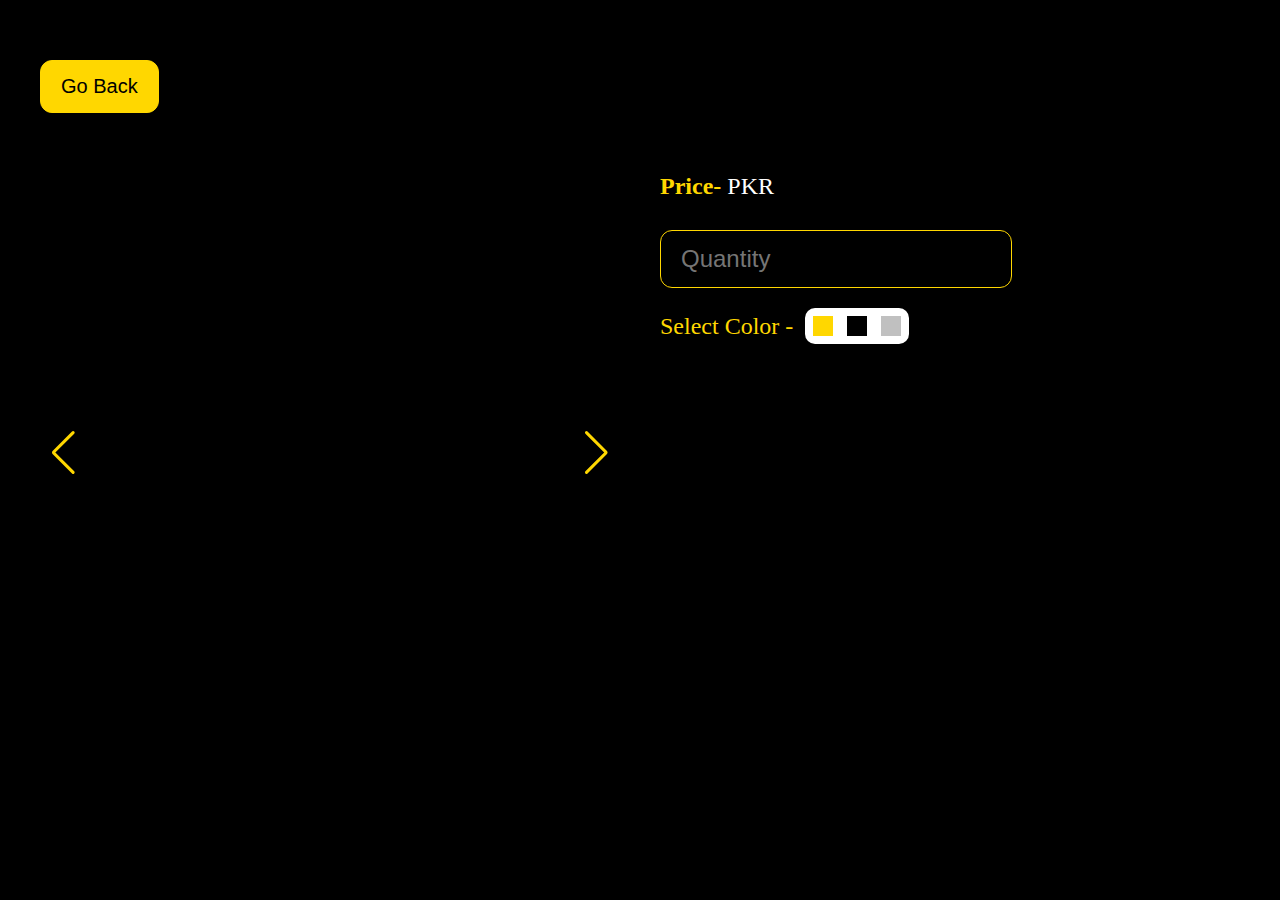
==== acessorieDetail.html @ 289c4875 "allAcessories is set" ====
<!DOCTYPE html>
<html lang="en">
<head>
    <meta charset="UTF-8">
    <meta name="viewport" content="width=device-width, initial-scale=1.0">
    <title>Product Detail</title>
    <link rel="stylesheet" href="./input.css">
    
    <!-- Swiper.js CSS -->
    <link rel="stylesheet" href="https://cdn.jsdelivr.net/npm/swiper@11/swiper-bundle.min.css"/>

    <style>
        .swiper-slide img {
            width: 100%;
            height: 100%;
            object-fit: cover;
            border-radius: 10px;
        }
    </style>
</head>
<body>
    <div class="accessorieDetailPageContainer">
        <button onclick="goBack()" class="backHomeButton">Go Back</button>
        <div class="accessorieDetailContainer">
            <!-- Swiper Slider -->
            <div class="swiper">
                <div class="swiper-wrapper" id="productImages"></div>
                <!-- Pagination & Navigation -->
                <div class="swiper-pagination"></div>
                <div class="swiper-button-next"></div>
                <div class="swiper-button-prev"></div>
            </div>
            <div class="detailAcceories">
                <h1 id="productName" class="detailAcceroieName"></h1>
                <p class="detailAccresoriePrice"><strong style="color: #FFD700;">Price- </strong> PKR <span id="productPrice"></span></p>
                <p class="accrsorieOff"><span id="productDiscount"></span></p>
                <form>
                    <input type="number" id="quantity" placeholder="Quantity" class="inputType">
                    <div class="selectColorContainer">
                        <label>Select Color -</label>
                        <div class="selectColorMain">
                            <div class="goldenColor selectColor"></div>
                            <div class="blackColor selectColor"></div>
                            <div class="silverColor selectColor"></div>
                        </div>
                    </div>
                </form>
            </div>
        </div>
    </div>

    <!-- Swiper.js Script -->
    <script src="https://cdn.jsdelivr.net/npm/swiper@11/swiper-bundle.min.js"></script>

    <script>
        document.addEventListener("DOMContentLoaded", () => {
            const product = JSON.parse(localStorage.getItem("selectedProduct"));
    
            if (product) {
                document.getElementById("productName").textContent = product.name;
                document.getElementById("productPrice").textContent = product.price;
                document.getElementById("productDiscount").textContent = product.discount ? `OFF ${product.discount}%` : "";
    
                const imageGallery = document.getElementById("productImages");
                imageGallery.innerHTML = ""; // Clear previous images
    
                if (product.images && product.images.length > 0) {
                    product.images.forEach(imageSrc => {
                        const slide = document.createElement("div");
                        slide.className = "swiper-slide";
                        slide.innerHTML = `<img src="${imageSrc}" alt="${product.name}">`;
                        imageGallery.appendChild(slide);
                    });
    
                    // Initialize Swiper
                    new Swiper('.swiper', {
                        loop: true,
                        spaceBetween: 10,
                        pagination: {
                            el: '.swiper-pagination',
                            clickable: true,
                        },
                        navigation: {
                            nextEl: '.swiper-button-next',
                            prevEl: '.swiper-button-prev',
                        },
                        autoplay: {
                            delay: 3000,
                            disableOnInteraction: false,
                        },
                    });
                } else {
                    imageGallery.innerHTML = "<p>No Image Available</p>";
                }
            }
    
            // Color Selection Logic
            const colorOptions = document.querySelectorAll(".selectColor");
            const selectedColorText = document.getElementById("selectedColorText");
            let selectedColor = "";
    
            colorOptions.forEach(color => {
                color.addEventListener("click", () => {
                    // Remove 'selected' class from all
                    colorOptions.forEach(c => c.classList.remove("selected"));
    
                    // Add 'selected' class to the clicked one
                    color.classList.add("selected");
    
                    // Update selected color text
                    selectedColor = color.getAttribute("data-color");
                    selectedColorText.textContent = selectedColor.charAt(0).toUpperCase() + selectedColor.slice(1);
                });
            });
        });
    
        function goBack() {
            window.history.back();
        }
    </script>
    
</body>
</html>
---- input.css ----
body {
  margin: 0;
  padding: 0;
  font-family: "Hind Siliguri", serif;
  background-color: black;
}
.container {
  width: 100%;
  max-width: 95%;
  margin: 0 auto;
}
.navMain {
  background-color: black;
  position: sticky;
  margin-top: 20px;
  width: 100%;
  border-radius: 10px;
  padding: 0;
  color: #FFFFFF;
  box-shadow: 0 2px 19px -2px #575757;
}
.navContainer {
  display: flex;
  align-items: center;
  justify-content: space-between;
  padding: 0 24px;
  @media (max-width:640px) {
   padding: 0 18px;
  }
}
.wristLogo {
  width: 100%;
  max-width: 160px;
  height: auto;
  display: block;
  margin: 0 auto;
}
.sidenav {
  height: fit-content;
  width: 0;
  position: fixed;
  z-index: 1;
  top: 84px;
  left: -20%;
  background-color: #6A9C89;
  overflow-x: hidden;
  transition: 0.5s;
  border-radius: 12px;
  padding: 28px 0;
  opacity: 0.8;
  backdrop-filter: blur(44px);
  transition: all 0.5s ease;
}

.sidenav a {
  padding: 8px 20px;
  text-decoration: none;
  font-size: 25px;
  color: black;
  display: block;
  transition: 0.3s;
  margin-top: 25px;
  text-align: center;
}

.sidenav a:hover {
 scale: 1.1;
 font-weight: 700;
}

.sidenav .closebtn {
  position: absolute;
  top: -3px;
  right: 10px;
  font-size: 36px;
  margin-left: 50px;
  padding: 10px 20px;
  margin-top: 0;
}
.menuIcon {
  width: 40px;
  height: 40px;
  cursor: pointer;
  @media (max-width:640px) {
    width: 30px;
    height: 30px;
  }
}

@media screen and (max-height: 450px) {
  .sidenav {
    padding-top: 15px;
  }
  .sidenav a {
    font-size: 18px;
  }
}
.iconNav {
    width: 24px;
    height: 24px;
    cursor: pointer;
    @media (max-width:640px) {
        width: 18px;
        height: 18px;
      }
}
.iconNav:hover {
  border-bottom: 1px solid white;
}
.iconContainer {
    display: flex;
    gap: 20px;
    justify-content: end;
    align-items: center;
    @media (max-width:768px) {
        gap: 8px;
    }
}
.modal {
    display: block; /* Hidden by default */
    position: fixed; /* Stay in place */
    z-index: 1; /* Sit on top */
    left: 0;
    top: 0;
    width: 100%; /* Full width */
    height: 100%; /* Full height */
    overflow: auto; /* Enable scroll if needed */
    background-color: rgb(0,0,0); /* Fallback color */
    background-color: rgba(0,0,0,0.4); /* Black w/ opacity */
    padding-top: 60px;
  }
  .modal {
    padding: 0px;
  }
  .modal input[type=text], input[type=password] {
    width: 100%;
    padding: 15px 20px;
    margin: 17px 0;
    display: inline-block;
    border: 1px solid black;
    box-sizing: border-box;
    border-radius: 35px;
    font-size: 16px;
  }
  
  /* Set a style for all buttons */
  .modal .Loginbutton {
    background-color: black;
    color: white;
    padding: 15px 20px;
    margin: 17px 0;
    border: none;
    cursor: pointer;
    width: 100%;
    border-radius: 35px;
    width: 100%;
    max-width: 50%;
    font-size: 16px;
    display: flex;
    margin-left: auto;
    margin-right: auto;
    justify-content: center;
    align-items: center;
    transition: all 0.5s ease;
    @media (max-width:640px) {
        width: 100%;
    }
  }
  
  .modal .Loginbutton:hover {
    scale: 1.1;
  }
  
  /* Extra styles for the cancel button */
  .modal .cancelbtn {
    width: auto;
    padding: 10px 18px;
    background-color: #f44336;
  }
  
  /* Center the image and position the close button */
  .modal .imgcontainer {
    text-align: center;
    margin: 24px 0 12px 0;
    position: relative;
  }
  .modal form {
    height: 100%;
    display: flex;
    justify-content: center;
    align-items: center;
  }
  
  .modal span.psw {
    float: right;
    padding-top: 16px;
  }
  /* Modal Content/Box */
  .modal .modal-content {
    background-color: #E9EFEC;
    width: 50%; /* Could be more or less, depending on screen size */
    border-radius: 12px;
    padding: 20px 0;
    border-radius: 12px;
    box-shadow: 5px 20px 50px #000;
    margin: 0 auto;
    position: relative;
    @media (max-width:640px) {
        width: calc(100% - 8%);
    }
    @media (min-width:641px) and (max-width:1024px) {
        width: calc(100% - 20%);
    }
  }
  
  /* The Close Button (x) */
  .modal .close {
    position: absolute;
    right: 25px;
    top: 0;
    color: #000;
    font-size: 35px;
    font-weight: bold;
  }
  
  .modal .close:hover,
  .modal .close:focus {
    color: red;
    cursor: pointer;
  }
  
  /* Add Zoom Animation */
  .modal .animate {
    -webkit-animation: animatezoom 0.6s;
    animation: animatezoom 0.6s
  }
  
  @-webkit-keyframes animatezoom {
    from {-webkit-transform: scale(0)} 
    to {-webkit-transform: scale(1)}
  }
    
  @keyframes animatezoom {
    from {transform: scale(0)} 
    to {transform: scale(1)}
  }
  
  /* Change styles for span and cancel button on extra small screens */
  @media screen and (max-width: 300px) {
    .modal span.psw {
       display: block;
       float: none;
    }
    .modal .cancelbtn {
       width: 100%;
    }
  }
  .modal .formContainer {
    width: 100%;
    max-width: calc(100% - 9%);
    margin: 0 auto;
  }
  .modal .formContainer label {
    font-size: 20px;
  }
  .createAccount {
    text-align: center;
  }
  .createAccount a {
    margin-top: 20px;
    font-size: 20px;
    text-decoration: none;
    color: black;
    font-weight: 500;
    transition: all 0.2s ease; 
    text-align: center;
  }
  .createAccount:hover {
    text-decoration: underline;
  }
  .modal2 {
    display: block; /* Hidden by default */
    position: fixed; /* Stay in place */
    z-index: 1; /* Sit on top */
    left: 0;
    top: 0;
    width: 100%; /* Full width */
    height: 100%; /* Full height */
    overflow: auto; /* Enable scroll if needed */
    background-color: rgb(0,0,0); /* Fallback color */
    background-color: rgba(0,0,0,0.4); /* Black w/ opacity */
    padding-top: 60px;
  }
  .modal2 {
    padding: 0px;
  }
  .modal2 input[type=text], input[type=password] {
    width: 100%;
    padding: 15px 20px;
    margin: 17px 0;
    display: inline-block;
    border: 1px solid black;
    box-sizing: border-box;
    border-radius: 35px;
    font-size: 16px;
  }
  
  /* Set a style for all buttons */
  .modal2 .Loginbutton {
    background-color: black;
    color: white;
    padding: 15px 20px;
    margin: 17px 0;
    border: none;
    cursor: pointer;
    width: 100%;
    border-radius: 35px;
    width: 100%;
    max-width: 50%;
    font-size: 16px;
    display: flex;
    margin-left: auto;
    margin-right: auto;
    justify-content: center;
    align-items: center;
    transition: all 0.5s ease;
    @media (max-width:640px) {
        width: 100%;
    }
  }
  
  .modal2 .Loginbutton:hover {
    scale: 1.1;
  }
  
  /* Extra styles for the cancel button */
  .modal2 .cancelbtn {
    width: auto;
    padding: 10px 18px;
    background-color: #f44336;
  }
  
  /* Center the image and position the close button */
  .modal2 .imgcontainer {
    text-align: center;
    margin: 24px 0 12px 0;
    position: relative;
  }
  .modal2 form {
    height: 100%;
    display: flex;
    justify-content: center;
    align-items: center;
  }
  
  .modal2 span.psw {
    float: right;
    padding-top: 16px;
  }
  /* Modal Content/Box */
  .modal2 .modal-content {
    background-color: #E9EFEC;
    width: 50%; /* Could be more or less, depending on screen size */
    border-radius: 12px;
    padding: 20px 0;
    border-radius: 12px;
    box-shadow: 5px 20px 50px #000;
    margin: 0 auto;
    position: relative;
    @media (max-width:640px) {
        width: calc(100% - 8%);
    }
    @media (min-width:641px) and (max-width:1024px) {
        width: calc(100% - 20%);
    }
  }
  
  /* The Close Button (x) */
  .modal2 .close {
    position: absolute;
    right: 25px;
    top: 0;
    color: #000;
    font-size: 35px;
    font-weight: bold;
  }
  
  .modal2 .close:hover,
  .modal2 .close:focus {
    color: red;
    cursor: pointer;
  }
  
  /* Add Zoom Animation */
  .modal2 .animate {
    -webkit-animation: animatezoom 0.6s;
    animation: animatezoom 0.6s
  }
  
  @-webkit-keyframes animatezoom {
    from {-webkit-transform: scale(0)} 
    to {-webkit-transform: scale(1)}
  }
    
  @keyframes animatezoom {
    from {transform: scale(0)} 
    to {transform: scale(1)}
  }
  
  /* Change styles for span and cancel button on extra small screens */
  @media screen and (max-width: 300px) {
    .modal2 span.psw {
       display: block;
       float: none;
    }
    .modal2 .cancelbtn {
       width: 100%;
    }
  }
  .modal2 .formContainer {
    width: 100%;
    max-width: calc(100% - 9%);
    margin: 0 auto;
  }
  .modal2 .formContainer label {
    font-size: 20px;
  }
  .createAccount {
    text-align: center;
  }
  .createAccount a {
    margin-top: 20px;
    font-size: 20px;
    text-decoration: none;
    color: black;
    font-weight: 500;
    transition: all 0.2s ease; 
    text-align: center;
  }
  .createAccount:hover {
    text-decoration: underline;
  }
  .watchImg {
    height: auto;
    width: 100%;
    max-width: 297px;
    position: absolute;
    top: -167px;
    rotate: -13deg;
    left: -198px;
    z-index: -1;
  }
  .necklaceImg {
    position: absolute;
    bottom: -94px;
    width: 182%;
    max-width: 222px;
    rotate: 328deg;
    right: -153px;
    height: auto;
    z-index: -1;
  }
  
  .modalMainContent {
    padding: 0 20px;
  }
  
  .product-card {
    border: 1px solid #FFD700;
    border-radius: 12px;
    padding: 12px;
    background-color: black;
    width: 100%;
    max-width: 240px;
    display: flex;
    flex-direction: column;
    gap: 12px;
  }
  .labelProduct {
    color: #FFD700;
    font-size: 20px;
    font-weight: 400;
    line-height: normal;
    margin: 0;
  }
  .product-name {
    color: white;
    font-weight: 700;
    margin: 0;
  }
  .product-price {
    color: white;
    font-weight: 700;
  }
  
  .product-card img {
    width: 100px;
    height: 100px;
    margin: 0px;
    object-fit: cover;
  }

  .image-container {
    display: flex;
    gap: 10px;
    align-items: center;
    justify-content: space-between;
    flex-wrap: wrap;
  }
  .uploadProduct {
    border: none;
    outline: none;
    background: transparent;
    margin-top: 40px;
  }

  .uploadProduct a {
    padding: 10px 20px;
    background: #FFD700;
    border: 1px solid #FFD700;
    cursor: pointer;
    font-size: 20px;
    border-radius: 12px;
    transition: all 0.5s ease;
  }
  .uploadProduct a {
    text-decoration: none;
    color: black;
    transition: all 0.5s ease;
    border-radius: 12px;
  }
  .uploadProduct:hover a {
    background-color: transparent;
  }
  .uploadProduct:hover a {
    color: #FFD700;
  }
  .loginButton {
    display: flex;
    color: white;
    align-items: center;
    gap: 4px;
    text-decoration: none;
    transition: all 0.9s ease;
    border: none;
  }
  .loginButton:hover {
    border-bottom: 1px solid white;
  }
  .loginButton svg:hover {
    border-bottom: none !important;
  }
  .mainLogo {
    font-size: 30px;
    font-weight: 700;
    font-family: "Kumar One", serif;
    color: #FFD700;
    text-decoration: none;
    cursor: pointer;
    width: 20%;
    padding-top: 10px;
    text-align: center;
  }
  .productDisplay {
    display: flex;
    flex-wrap: wrap;
    gap: 20px;
    margin-top: 40px;
  }

  .color-options {
    display: flex;
    gap: 10px;
    margin-top: 10px;
  }
  
  .color-circle {
    display: inline-block;
    position: relative;
    cursor: pointer;
  }
  
  .color-circle input[type="checkbox"] {
    display: none; /* Hide the default checkbox */
  }
  
  .color-circle .circle {
    display: inline-block;
    width: 30px;
    height: 30px;
    border-radius: 50%;
    border: 2px solid #ccc;
    transition: border-color 0.3s ease;
  }
  
  .color-circle input[type="checkbox"]:checked + .circle {
    border-color: #000; /* Highlight selected circle */
  }
  
  /* Color-specific styles */
  .color-circle .circle.golden {
    background-color: gold;
  }
  
  .color-circle .circle.silver {
    background-color: silver;
  }
  
  .color-circle .circle.black {
    background-color: black;
  }
  .product-discount-price {
    color: #FFD700; /* Gold color for discount price */
    font-weight: bold;
  }
  .searchBoxMain {
    display: flex;
    justify-content: space-between;
    border: 1px solid #FFD700;
    border-radius: 12px;
    font-size: 16px;
    color: white;
    align-items: center;
    padding: 10px;
    position: relative;
  }
.searchBoxMain input {
  background-color: transparent;
  border: none;
  font-size: 16px;
  color: white;
  outline: none;
}
.searchBoxMain svg {
  padding: 0 10px;
  cursor: pointer;
  width: 24px;
  height: 24px;
  stroke: white;
}

#suggestionsBox {
  position: absolute;
  border: 1px solid #FFD700;
  max-height: 200px;
  overflow-y: auto;
  background: transparent;
  left: 0;
  top: 120%;
  border-radius: 12px;
  width: 100%;
  /* z-index: 1000; */
  padding: 5px;
  box-shadow: 0px 2px 4px rgba(0, 0, 0, 0.1);
}

.hidden {
  display: none;
}

.suggestionItem {
  padding: 0px 5px;
  border-radius: 12px;
  cursor: pointer;
}

.suggestionItem:hover {
  background-color: #ffd7005c;
}


.categoryHeading {
  font-size: 50px;
  margin-bottom: 40px;
  color: white;
}
.banner {
  background-color: white;
  text-align: center;
  padding: 4px 20px;
}
.banner p {
  color: black;
  font-weight: 500;
  font-size: 12px;
  position: relative;
  animation: bannerText 0.8s ease alternate;
  margin: 0;
}
@keyframes bannerText {
  0% {
    top: 40px;
  }
  100% {
    top: 0;
  }
}

.mainHomeContainer {
  display: flex;
  margin-top: 20px;
  position: relative;
}
.homeTextContainer {
  position: absolute;
  top: 42%;
  text-align: center;
  width: 100%;
  margin: 0 auto;
}
.mainHeading {
  font-size: 60px;
  padding: 0 20px;
  font-weight: 400;
  color: black;
  font-family: "Abril Fatface", serif;
  margin: 0;
  @media (min-width:768px) and (max-width: 1024px) {
    font-size: 40px;
  }
  @media (max-width:768px) {
    font-size: 24px;
  }
}

.containerHomeMainImages {
  margin-top: 20px;
  padding: 0 20px;
  @media (max-width:768px) {
    margin-top: 10px;
  }
}

 .containerHomeMainImages h3 {
  font-size: 24px;
  font-weight: 400;
  color: black;
  margin: 0px;
  @media (min-width:768px) and (max-width: 1024px) {
    font-size: 18px;
  }
  @media (max-width:768px) {
    font-size: 16px;
  }
}
.imagesContainer {
  width: 60%;
  position: relative;
  display: flex;
  
}
.homeImg {
  width: 33.3333%;
  height: 100%;
  object-fit: cover;
  max-height: 500px;
  min-height: 350px;
}
.shopNowBtn {
  font-size: 16px;
  font-weight: 500;
  color: black;
  background-color: #FFD700;
  transition: all 0.5s ease;
  border: 1px solid #FFD700;
  margin-top: 20px;
  padding: 12px 20px;
  cursor: pointer;
  border-radius: 8px;
}
.shopNowBtn:hover {
  background-color: transparent;
}
.acceroiesContainer {
    display: grid;
    grid-template-columns: repeat(4, minmax(0, 1fr));
    gap: 50px;
    @media (min-width:640px) and (max-width:1024px) {
      grid-template-columns: repeat(3, minmax(0, 1fr));
      gap: 30px;
    }
    @media (max-width:768px) {
      grid-template-columns: repeat(2, minmax(0, 1fr));
      gap: 20px;
    }
}
.acessorieImg {
  width: 100%;
  height: 325px;
  position: relative;
}
.acessorieImg img {
  width: 100%;
  height: 100%;
  object-fit: cover;
}
.accesorieHeading {
  font-size: 40px;
  font-weight: 600;
  color: white;
}
.accessorieName {
  font-size: 20px;
  font-weight: 400;
  color: white;
  text-transform: capitalize;
  margin-top: 20px;
  margin-bottom: 10px;
  width: 100%;
  max-width: 290px;
  text-overflow: ellipsis;
  overflow: hidden;
  white-space: nowrap;
  text-align: left;
}
.accessoriePageContainer {
  padding: 0 40px;
  @media (max-width:768px) {
    padding: 0 20px;
  }
}
.accessoriePrice {
  font-size: 20px;
  font-weight: 400;
  color: white;
  margin: 0;
}
.discountPrice {
position: absolute;
bottom: 20px;
display: flex;
gap: 4px;
background-color: #FFD700;
padding: 12px;
border-top-right-radius: 60px;
border-bottom-right-radius: 60px;
color: black;
font-size: 18px;
}
.accessorieDiscount {
  color: black;
  margin: 0;
  font-size: 18px;
}
.accessorieDetailContainer {
  display: flex;
  align-items: start;
  justify-content: space-between;
  gap: 40px;
  margin-top: 40px;
  @media (max-width:960px) {
    flex-wrap: wrap;
  }
}
.detailAcceroieName {
  font-size: 50px;
  font-weight: 700;
  color: white;
  margin: 0;
  margin-bottom: 20px;
}
.detailAccresoriePrice {
  font-size: 24px;
  font-weight: 500;
  color: white;
  margin: 0;
}
.accrsorieOff {
  font-size: 16px;
  font-weight: 600;
  color: white;
  margin-top: 10px;
  margin-bottom: 0;
}
.detailAcceories {
  width: 50%;
  @media (max-width:960px) {
    width: 100%;
  }
}

.backHomeButton {
  background-color: #FFD700;
  padding: 14px 20px;
  border: 1px solid #FFD700;
  font-size: 20px;
  font-weight: 400;
  color: black;
  border-radius: 12px;
  transition: all 0.5s ease;
}
.backHomeButton:hover {
  background-color: transparent;
  color: #FFD700;
}
.accessorieDetailContainer .swiper {
  width: 50%;
  height: 600px;
  max-width: 100%;
  @media (max-width:960px) {
    width: 100%;
  }
}
.accessorieDetailPageContainer {
  padding: 60px 40px;
  @media (min-width:768px) and (max-width:1024px) {
    padding: 40px;
  }
  @media (max-width:768px) {
    padding: 40px 20px;
  }
}
.swiper-button-next, .swiper-button-prev {
  color: #FFD700 !important;
  cursor: pointer;
}
.swiper-pagination-bullet-active {
  background-color: #FFD700 !important;
}
.inputType {
  border: 1px solid #FFD700;
  border-radius: 12px;
  background-color: transparent;
  margin-top: 20px;
  font-size: 24px;
  font-weight: 400;
  color: #FFD700;
  padding: 14px 20px;
  outline: none;
}
.selectColorMain {
  display: flex;
  gap: 14px;
  background-color: white;
  padding: 8px;
  border-radius: 10px;
  align-items: center;
}
.goldenColor {
  background-color: #FFD700;
}
.blackColor {
  background-color: #000;
}
.silverColor {
  background-color: silver;
}
.selectColor {
  width: 20px;
  height: 20px;
}
.selectColorContainer{
  display: flex;
  gap: 12px;
  flex-wrap: wrap;
  align-items: center;
  margin-top: 20px;
}
.selectColorContainer label {
  font-size: 24px;
  color: #FFD700;
}
.selected {
  border: 2px solid red; /* Highlight the selected color */
}
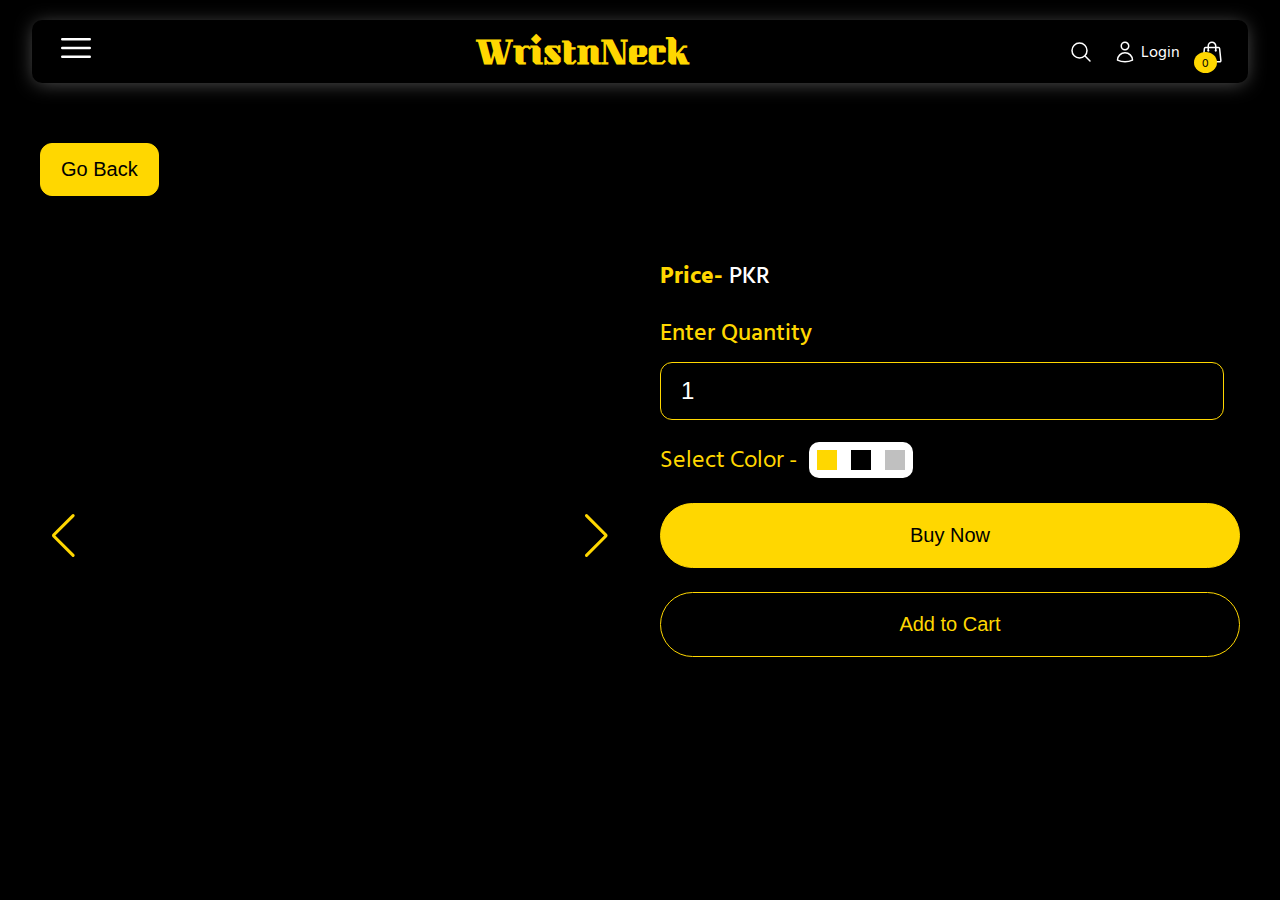
==== commit a1817551: "credit data working" ====
--- a/acessorieDetail.html
+++ b/acessorieDetail.html
@@ -4,11 +4,21 @@
     <meta charset="UTF-8">
     <meta name="viewport" content="width=device-width, initial-scale=1.0">
     <title>Product Detail</title>
-    <link rel="stylesheet" href="./input.css">
+    <link rel="preconnect" href="https://fonts.googleapis.com">
+    <link rel="preconnect" href="https://fonts.gstatic.com" crossorigin>
+    <link href="https://fonts.googleapis.com/css2?family=Kumar+One&display=swap" rel="stylesheet">
+    <link rel="stylesheet" href="./input.css" />
+
+    <link rel="preconnect" href="https://fonts.googleapis.com">
+    <link rel="preconnect" href="https://fonts.gstatic.com" crossorigin>
+    <link href="https://fonts.googleapis.com/css2?family=Hind+Siliguri:wght@300;400;500;600;700&family=Kumar+One&display=swap" rel="stylesheet">
+    <link rel="preconnect" href="https://fonts.googleapis.com">
+    <link rel="preconnect" href="https://fonts.gstatic.com" crossorigin>
+    <link href="https://fonts.googleapis.com/css2?family=Abril+Fatface&display=swap" rel="stylesheet">
     
     <!-- Swiper.js CSS -->
     <link rel="stylesheet" href="https://cdn.jsdelivr.net/npm/swiper@11/swiper-bundle.min.css"/>
-
+    
     <style>
         .swiper-slide img {
             width: 100%;
@@ -16,9 +26,75 @@
             object-fit: cover;
             border-radius: 10px;
         }
+        .error-message {
+            color: red;
+            font-size: 0.875em;
+            margin-top: 0.25em;
+            display: none;
+        }
     </style>
 </head>
-<body>
+<body id="detailBody">
+    <nav class="container">
+        <div class="navMain">
+        <div class="navContainer">
+          <div onclick="openNav()" class="menuContainer">
+            <svg
+              xmlns="http://www.w3.org/2000/svg"
+              fill="none"
+              viewBox="0 0 24 24"
+              stroke-width="1.5"
+              stroke="currentColor"
+              class="menuIcon"
+            >
+              <path
+                stroke-linecap="round"
+                stroke-linejoin="round"
+                d="M3.75 6.75h16.5M3.75 12h16.5m-16.5 5.25h16.5"
+              />
+            </svg>
+          </div>
+          <div id="mySidenav" class="sidenav">
+            <a href="javascript:void(0)" class="closebtn" onclick="closeNav()"
+              >&times;</a
+            >
+            <a href="#">About</a>
+            <a href="#">Services</a>
+            <a href="#">Clients</a>
+            <a href="#">Contact</a>
+          </div>
+          <a href="./index.html" class="mainLogo">WristnNeck</a>
+          <div class="iconContainer">
+            <svg
+              xmlns="http://www.w3.org/2000/svg"
+              fill="none"
+              viewBox="0 0 24 24"
+              stroke-width="1.5"
+              stroke="currentColor"
+              class="iconNav"
+            >
+              <path
+                stroke-linecap="round"
+                stroke-linejoin="round"
+                d="m21 21-5.197-5.197m0 0A7.5 7.5 0 1 0 5.196 5.196a7.5 7.5 0 0 0 10.607 10.607Z"
+              />
+            </svg>
+            <a style="display: flex;" class="loginButton" id="profileLink">
+              <svg xmlns="http://www.w3.org/2000/svg" fill="none" viewBox="0 0 24 24" stroke-width="1.5" stroke="currentColor" class="iconNav" id="loginIcon">
+                <path stroke-linecap="round" stroke-linejoin="round" d="M15.75 6a3.75 3.75 0 1 1-7.5 0 3.75 3.75 0 0 1 7.5 0ZM4.501 20.118a7.5 7.5 0 0 1 14.998 0A17.933 17.933 0 0 1 12 21.75c-2.676 0-5.216-.584-7.499-1.632Z" />
+              </svg>
+            </a>
+            <a href="./addCart.html" class="cartLink">
+                <svg xmlns="http://www.w3.org/2000/svg" fill="none" viewBox="0 0 24 24" stroke-width="1.5" stroke="currentColor" class="iconNav">
+                    <path stroke-linecap="round" stroke-linejoin="round" d="M15.75 10.5V6a3.75 3.75 0 1 0-7.5 0v4.5m11.356-1.993 1.263 12c.07.665-.45 1.243-1.119 1.243H4.25a1.125 1.125 0 0 1-1.12-1.243l1.264-12A1.125 1.125 0 0 1 5.513 7.5h12.974c.576 0 1.059.435 1.119 1.007ZM8.625 10.5a.375.375 0 1 1-.75 0 .375.375 0 0 1 .75 0Zm7.5 0a.375.375 0 1 1-.75 0 .375.375 0 0 1 .75 0Z" />
+                </svg>
+                <span id="cartCount">0</span>
+            </a>
+          </div>
+  
+        </div>
+      </div>
+      </nav>
     <div class="accessorieDetailPageContainer">
         <button onclick="goBack()" class="backHomeButton">Go Back</button>
         <div class="accessorieDetailContainer">
@@ -34,8 +110,10 @@
                 <h1 id="productName" class="detailAcceroieName"></h1>
                 <p class="detailAccresoriePrice"><strong style="color: #FFD700;">Price- </strong> PKR <span id="productPrice"></span></p>
                 <p class="accrsorieOff"><span id="productDiscount"></span></p>
+                <p id="productDescription"></p>
                 <form>
-                    <input type="number" id="quantity" placeholder="Quantity" class="inputType">
+                    <label class="detailLabel">Enter Quantity</label>
+                    <input type="number" id="quantity" placeholder="Quantity" class="inputType" value="1">
                     <div class="selectColorContainer">
                         <label>Select Color -</label>
                         <div class="selectColorMain">
@@ -44,80 +122,429 @@
                             <div class="silverColor selectColor"></div>
                         </div>
                     </div>
+                    <button onclick="buyNow()" type="button" class="buyNowBtn">
+                        Buy Now
+                    </button>
+                    <button type="button" class="addToCart" id="addToCartBtn">Add to Cart</button>
                 </form>
             </div>
         </div>
     </div>
+    <div id="modalBuyNow" class="modalMainContainer" style="top: -150%; transition: all 0.5s ease;">
+        <div class="modalDataContainer">
+            <form class="formBuyNow">
+                <div>
+                    <label>Name</label>
+                    <input type="text" id="name" placeholder="Enter Name"/>
+                    <div id="nameError" class="error-message">Name is required</div>
+                </div>
+                <div>
+                    <label>Phone Number</label>
+                    <input type="number" id="phoneNumber" placeholder="Enter Phone Number"/>
+                    <div id="phoneError" class="error-message">Phone number is required</div>
+                </div>
+                <div>
+                    <label>Email</label>
+                    <input type="email" id="email" placeholder="Enter Email"/>
+                    <div id="emailError" class="error-message">Email is required</div>
+                </div>
+                <div>
+                    <label>City</label>
+                    <input type="text" id="cityInput" placeholder="Enter City"/>
+                    <div id="cityError" class="error-message">City is required</div>
+                </div>
+                <div>
+                    <label>Address</label>
+                    <input type="text" id="address" placeholder="Enter Address, Street"/>
+                    <div id="addressError" class="error-message">Address is required</div>
+                </div>
+                
+                <div class="confirmedResult">
+                    <label>Confirmed Quantity-</label>
+                    <div style="font-size: 20px; font-weight: 700;" id="quantityValue"></div>
+                </div>
+                <div class="confirmedResult">
+                    <label>Total Item Price</label>
+                   <div style="font-size: 20px; font-weight: 700;" id="itemsTotalPrice"></div>
+                </div>
+                <div class="confirmedResult">
+                    <label>Shipping Value</label>
+                   <div style="font-size: 20px; font-weight: 700;" id="shippingValue">0</div>
+                </div>
+                <div class="confirmedResult">
+                    <label>Total Price</label>
+                   <div style="font-size: 20px; font-weight: 700;" id="FullPrice"></div>
+                </div>
+                <button type="button" onclick="payNow()" class="payNowBtn">
+                    Pay Now
+                </button>
+            </form>
+        </div>
+    </div>
 
     <!-- Swiper.js Script -->
     <script src="https://cdn.jsdelivr.net/npm/swiper@11/swiper-bundle.min.js"></script>
 
     <script>
-        document.addEventListener("DOMContentLoaded", () => {
-            const product = JSON.parse(localStorage.getItem("selectedProduct"));
-    
-            if (product) {
-                document.getElementById("productName").textContent = product.name;
-                document.getElementById("productPrice").textContent = product.price;
-                document.getElementById("productDiscount").textContent = product.discount ? `OFF ${product.discount}%` : "";
-    
-                const imageGallery = document.getElementById("productImages");
-                imageGallery.innerHTML = ""; // Clear previous images
-    
-                if (product.images && product.images.length > 0) {
-                    product.images.forEach(imageSrc => {
-                        const slide = document.createElement("div");
-                        slide.className = "swiper-slide";
-                        slide.innerHTML = `<img src="${imageSrc}" alt="${product.name}">`;
-                        imageGallery.appendChild(slide);
-                    });
-    
-                    // Initialize Swiper
-                    new Swiper('.swiper', {
-                        loop: true,
-                        spaceBetween: 10,
-                        pagination: {
-                            el: '.swiper-pagination',
-                            clickable: true,
-                        },
-                        navigation: {
-                            nextEl: '.swiper-button-next',
-                            prevEl: '.swiper-button-prev',
-                        },
-                        autoplay: {
-                            delay: 3000,
-                            disableOnInteraction: false,
-                        },
-                    });
-                } else {
-                    imageGallery.innerHTML = "<p>No Image Available</p>";
-                }
-            }
-    
-            // Color Selection Logic
-            const colorOptions = document.querySelectorAll(".selectColor");
-            const selectedColorText = document.getElementById("selectedColorText");
-            let selectedColor = "";
-    
-            colorOptions.forEach(color => {
-                color.addEventListener("click", () => {
-                    // Remove 'selected' class from all
-                    colorOptions.forEach(c => c.classList.remove("selected"));
-    
-                    // Add 'selected' class to the clicked one
-                    color.classList.add("selected");
-    
-                    // Update selected color text
-                    selectedColor = color.getAttribute("data-color");
-                    selectedColorText.textContent = selectedColor.charAt(0).toUpperCase() + selectedColor.slice(1);
-                });
+        window.onclick = function (event) {
+  const loginModal = document.getElementById("loginModal");
+  const signUpModal = document.getElementById("signUpModal");
+
+  if (event.target === loginModal) {
+    loginModal.style.display = "none";
+  }
+  if (event.target === signUpModal) {
+    signUpModal.style.display = "none";
+  }
+};
+
+// Open and Close Navigation
+function openNav() {
+  document.getElementById("mySidenav").style.width = "250px";
+  document.getElementById("mySidenav").style.left = "40px";
+}
+
+function closeNav() {
+  document.getElementById("mySidenav").style.width = "0";
+  document.getElementById("mySidenav").style.left = "-20%";
+}
+
+document.addEventListener("DOMContentLoaded", () => {
+  const isLoggedIn = localStorage.getItem("isLoggedIn") === "true";
+
+  // Update the profile link based on login status
+  const profileLink = document.querySelector("#profileLink");
+  if (profileLink) {
+    if (isLoggedIn) {
+      profileLink.href = "./logout.html";
+      profileLink.innerHTML = `
+        <svg xmlns="http://www.w3.org/2000/svg" fill="none" viewBox="0 0 24 24" stroke-width="1.5" stroke="currentColor" class="iconNav" id="loginIcon">
+          <path stroke-linecap="round" stroke-linejoin="round" d="M15.75 6a3.75 3.75 0 1 1-7.5 0 3.75 3.75 0 0 1 7.5 0ZM4.501 20.118a7.5 7.5 0 0 1 14.998 0A17.933 17.933 0 0 1 12 21.75c-2.676 0-5.216-.584-7.499-1.632Z" />
+        </svg> Logout
+      `;
+    } else {
+      profileLink.href = "./login.html";
+      profileLink.innerHTML = `
+        <svg xmlns="http://www.w3.org/2000/svg" fill="none" viewBox="0 0 24 24" stroke-width="1.5" stroke="currentColor" class="iconNav" id="loginIcon">
+          <path stroke-linecap="round" stroke-linejoin="round" d="M15.75 6a3.75 3.75 0 1 1-7.5 0 3.75 3.75 0 0 1 7.5 0ZM4.501 20.118a7.5 7.5 0 0 1 14.998 0A17.933 17.933 0 0 1 12 21.75c-2.676 0-5.216-.584-7.499-1.632Z" />
+        </svg> Login
+      `;
+    }
+  }
+});
+document.addEventListener("DOMContentLoaded", () => {
+    const product = JSON.parse(localStorage.getItem("selectedProduct"));
+
+    if (product) {
+        document.getElementById("productName").textContent = product.name;
+        document.getElementById("productPrice").textContent = product.price;
+        document.getElementById("productDiscount").textContent = product.discount ? `OFF ${product.discount}%` : "";
+        document.getElementById("productDescription").textContent = product.description || "No description available";
+
+        const imageGallery = document.getElementById("productImages");
+        imageGallery.innerHTML = ""; // Clear previous images
+
+        if (product.images && product.images.length > 0) {
+            product.images.forEach(imageSrc => {
+                const slide = document.createElement("div");
+                slide.className = "swiper-slide";
+                slide.innerHTML = `<img src="${imageSrc}" alt="${product.name}">`;
+                imageGallery.appendChild(slide);
             });
+
+            // Initialize Swiper
+            new Swiper('.swiper', {
+                loop: true,
+                spaceBetween: 10,
+                pagination: {
+                    el: '.swiper-pagination',
+                    clickable: true,
+                },
+                navigation: {
+                    nextEl: '.swiper-button-next',
+                    prevEl: '.swiper-button-prev',
+                },
+                autoplay: {
+                    delay: 3000,
+                    disableOnInteraction: false,
+                },
+            });
+        } else {
+            imageGallery.innerHTML = "<p>No Image Available</p>";
+        }
+    }
+
+    // Color Selection Logic
+    const colorOptions = document.querySelectorAll(".selectColor");
+    const selectedColorText = document.getElementById("selectedColorText");
+    let selectedColor = "";
+
+    colorOptions.forEach(color => {
+        color.addEventListener("click", () => {
+            // Remove 'selected' class from all
+            colorOptions.forEach(c => c.classList.remove("selected"));
+
+            // Add 'selected' class to the clicked one
+            color.classList.add("selected");
+
+            // Update selected color text
+            selectedColor = color.getAttribute("data-color");
+            selectedColorText.textContent = selectedColor.charAt(0).toUpperCase() + selectedColor.slice(1);
         });
-    
-        function goBack() {
-            window.history.back();
+    });
+});
+
+function goBack() {
+    window.history.back();
+}
+
+document.addEventListener("DOMContentLoaded", () => {
+    const addToCartBtn = document.getElementById("addToCartBtn");
+    const cartCountElement = document.getElementById("cartCount");
+    const productName = document.getElementById("productName").textContent;
+    const productPrice = document.getElementById("productPrice").textContent;
+    const quantityInput = document.getElementById("quantity");
+    const colorOptions = document.querySelectorAll(".selectColor");
+
+    // Initialize cart from localStorage or create a new one
+    let cart = JSON.parse(localStorage.getItem("cart")) || [];
+
+    // Function to update cart count in the navbar
+    function updateCartCount() {
+        cartCountElement.textContent = cart.length;
+    }
+
+    // Function to check if the product is already in the cart
+    function isProductInCart() {
+        return cart.some(item => item.name === productName);
+    }
+
+    // Function to add product to the cart
+    function addProductToCart() {
+        const selectedColor = document.querySelector(".selectColor.selected")?.getAttribute("data-color") || "default";
+        const quantity = parseInt(quantityInput.value) || 1;
+
+        const product = {
+            name: productName,
+            price: productPrice,
+            color: selectedColor,
+            quantity: quantity
+        };
+
+        cart.push(product);
+        localStorage.setItem("cart", JSON.stringify(cart));
+        updateCartCount();
+        addToCartBtn.textContent = "Added to Cart";
+    }
+
+    // Function to remove product from the cart
+    function removeProductFromCart() {
+        cart = cart.filter(item => item.name !== productName);
+        localStorage.setItem("cart", JSON.stringify(cart));
+        updateCartCount();
+        addToCartBtn.textContent = "Add to Cart";
+    }
+
+    // Initialize button state based on cart contents
+    if (isProductInCart()) {
+        addToCartBtn.textContent = "Added to Cart";
+    }
+
+    // Update cart count on page load
+    updateCartCount();
+
+    // Add event listener to the "Add to Cart" button
+    addToCartBtn.addEventListener("click", () => {
+        if (isProductInCart()) {
+            removeProductFromCart();
+        } else {
+            addProductToCart();
         }
+    });
+
+    // Color selection logic
+    colorOptions.forEach(color => {
+        color.addEventListener("click", () => {
+            // Remove 'selected' class from all
+            colorOptions.forEach(c => c.classList.remove("selected"));
+
+            // Add 'selected' class to the clicked one
+            color.classList.add("selected");
+        });
+    });
+});
+
+let modalBuyNow = document.getElementById("modalBuyNow");
+let detailBody = document.getElementById("detailBody")
+
+function buyNow() {
+    const quantityInput = document.getElementById("quantity");
+    const quantityValue = document.getElementById("quantityValue");
+    const itemsTotalPrice = document.getElementById("itemsTotalPrice");
+    const shippingValueElement = document.getElementById("shippingValue");
+    const fullPriceElement = document.getElementById("FullPrice");
+    const productPrice = document.getElementById("productPrice").textContent;
+    const quantity = quantityInput.value || 1;
+
+    // Calculate total price
+    const totalPrice = parseFloat(productPrice) * parseInt(quantity);
+    const shippingPrice = parseFloat(shippingValueElement.textContent) || 0;
+    const fullPrice = totalPrice + shippingPrice;
+
+    // Update modal content
+    quantityValue.textContent = quantity;
+    itemsTotalPrice.textContent = `PKR ${totalPrice.toFixed(2)}`;
+    fullPriceElement.textContent = `PKR ${fullPrice.toFixed(2)}`;
+
+    if (modalBuyNow.style.top === "-150%") {
+        modalBuyNow.style.top = "0";
+        detailBody.style.overflow = "hidden";
+        window.scrollTo({ top: 0, behavior: "smooth" });
+    } else {
+        modalBuyNow.style.top = "-150%";
+        detailBody.style.overflow = "auto";
+    }
+}
+
+// Update the modal quantity and total price when the input changes
+document.getElementById("quantity").addEventListener("input", function() {
+    const quantityValue = document.getElementById("quantityValue");
+    const itemsTotalPrice = document.getElementById("itemsTotalPrice");
+    const shippingValueElement = document.getElementById("shippingValue");
+    const fullPriceElement = document.getElementById("FullPrice");
+    const productPrice = document.getElementById("productPrice").textContent;
+    const quantity = this.value || 1;
+
+    // Calculate total price
+    const totalPrice = parseFloat(productPrice) * parseInt(quantity);
+    const shippingPrice = parseFloat(shippingValueElement.textContent) || 0;
+    const fullPrice = totalPrice + shippingPrice;
+
+    // Update modal content
+    quantityValue.textContent = quantity;
+    itemsTotalPrice.textContent = `PKR ${totalPrice.toFixed(2)}`;
+    fullPriceElement.textContent = `PKR ${fullPrice.toFixed(2)}`;
+});
+
+// Add event listener to the city input to update shipping value
+document.getElementById("cityInput").addEventListener("input", function() {
+    const shippingValueElement = document.getElementById("shippingValue");
+    const itemsTotalPrice = document.getElementById("itemsTotalPrice");
+    const fullPriceElement = document.getElementById("FullPrice");
+    const city = this.value.trim().toLowerCase();
+
+    let shippingPrice = 0;
+    if (city === "lahore") {
+        shippingPrice = 500;
+    } else {
+        shippingPrice = 1500;
+    }
+
+    // Update shipping value
+    shippingValueElement.textContent = shippingPrice;
+
+    // Recalculate full price
+    const totalPrice = parseFloat(itemsTotalPrice.textContent.replace("PKR ", "")) || 0;
+    const fullPrice = totalPrice + shippingPrice;
+    fullPriceElement.textContent = `PKR ${fullPrice.toFixed(2)}`;
+});
+
+function payNow() {
+    // Get all input fields
+    const name = document.getElementById("name").value.trim();
+    const phoneNumber = document.getElementById("phoneNumber").value.trim();
+    const email = document.getElementById("email").value.trim();
+    const city = document.getElementById("cityInput").value.trim();
+    const address = document.getElementById("address").value.trim();
+    const quantity = document.getElementById("quantity").value.trim();
+    const selectedColor = document.querySelector(".selectColor.selected")?.getAttribute("data-color") || "default";
+
+    // Get all error message elements
+    const nameError = document.getElementById("nameError");
+    const phoneError = document.getElementById("phoneError");
+    const emailError = document.getElementById("emailError");
+    const cityError = document.getElementById("cityError");
+    const addressError = document.getElementById("addressError");
+
+    // Reset error messages
+    nameError.style.display = "none";
+    phoneError.style.display = "none";
+    emailError.style.display = "none";
+    cityError.style.display = "none";
+    addressError.style.display = "none";
+
+    let isValid = true;
+
+    // Validate name
+    if (!name) {
+        nameError.style.display = "block";
+        isValid = false;
+    }
+
+    // Validate phone number
+    if (!phoneNumber) {
+        phoneError.style.display = "block";
+        isValid = false;
+    } else if (!/^\d{10,}$/.test(phoneNumber)) { // Basic phone number validation
+        phoneError.textContent = "Invalid phone number";
+        phoneError.style.display = "block";
+        isValid = false;
+    }
+
+    // Validate email
+    if (!email) {
+        emailError.style.display = "block";
+        isValid = false;
+    } else if (!/^[^\s@]+@[^\s@]+\.[^\s@]+$/.test(email)) { // Basic email validation
+        emailError.textContent = "Invalid email address";
+        emailError.style.display = "block";
+        isValid = false;
+    }
+
+    // Validate city
+    if (!city) {
+        cityError.style.display = "block";
+        isValid = false;
+    }
+
+    // Validate address
+    if (!address) {
+        addressError.style.display = "block";
+        isValid = false;
+    }
+
+    // If all fields are valid, proceed with payment
+    if (isValid) {
+        const data = {
+            name,
+            email,
+            phoneNumber,
+            city,
+            address,
+            quantity,
+            color: selectedColor
+        };
+
+        fetch('http://localhost:3000/send-email', {
+            method: 'POST',
+            headers: {
+                'Content-Type': 'application/json',
+            },
+            body: JSON.stringify(data),
+        })
+        .then(response => response.text())
+        .then(result => {
+            console.log(result);
+            alert('Order details sent successfully!');
+        })
+        .catch(error => {
+            console.error('Error:', error);
+            alert('Failed to send order details.');
+        });
+    }
+
+}
     </script>
     
 </body>
-</html>
+</html>--- a/input.css
+++ b/input.css
@@ -921,12 +921,13 @@
   border: 1px solid #FFD700;
   border-radius: 12px;
   background-color: transparent;
-  margin-top: 20px;
+  margin-top: 10px;
   font-size: 24px;
   font-weight: 400;
-  color: #FFD700;
+  color: white;
   padding: 14px 20px;
   outline: none;
+  width: 90%;
 }
 .selectColorMain {
   display: flex;
@@ -962,4 +963,185 @@
 }
 .selected {
   border: 2px solid red; /* Highlight the selected color */
-}+}
+.buyNowBtn {
+  background-color: #FFD700;
+  border: 1px solid #FFD700;
+  padding: 20px 12px;
+  width: 100%;
+  font-size: 20px;
+  font-weight: 400;
+  color: black;
+  transition: all 0.5s ease;
+  border-radius: 40px;
+  margin-top: 24px;
+}
+.buyNowBtn:hover {
+  background-color: transparent;
+  color: #FFD700;
+}
+.payNowBtn {
+  background-color: black;
+  border: 1px solid black;
+  padding: 20px 12px;
+  width: 100%;
+  font-size: 20px;
+  font-weight: 400;
+  color: #FFD700;
+  transition: all 0.5s ease;
+  border-radius: 40px;
+  margin-top: 24px;
+  cursor: pointer;
+}
+.addToCart {
+  background-color: transparent;
+  border: 1px solid #FFD700;
+  padding: 20px 12px;
+  width: 100%;
+  font-size: 20px;
+  font-weight: 400;
+  color: #FFD700;
+  transition: all 0.5s ease;
+  border-radius: 40px;
+  margin-top: 24px;
+}
+.addToCart:hover {
+  background-color: #FFD700;
+  color: black;
+}
+.cartLink {
+  text-decoration: none;
+  color: white;
+  position: relative;
+  display: flex;
+  align-items: center;
+}
+#cartCount {
+  padding: 0px 8px;
+  padding-top: 2px;
+  border-radius: 100%;
+  font-size: 12px;
+  background-color: #FFD700;
+  color: black;
+  position: absolute;
+  left: -6px;
+  bottom: -9px;
+}
+.product-description {
+  word-wrap: break-word;
+}
+.detailLabel {
+  font-size: 24px;
+    font-weight: 500;
+    color: #FFD700;
+    margin: 0;
+    margin-top: 20px;
+}
+#productDescription {
+  color: white;
+  font-size: 18px;
+  font-weight: 400;
+  margin-top: 10px;
+}
+.confirmedResult {
+  display: flex;
+  align-items: center;
+  gap: 20px;
+  width: 94%;
+  justify-content: space-between;
+}
+.paymentMethodContainer {
+  padding: 40px 20px;
+}
+.paymentMethodHead {
+  font-size: 30px;
+  font-weight: 700;
+  color: white;
+}
+.methodContainer {
+  display: flex;
+  flex-direction: column;
+  gap: 20px;
+}
+.paymentMethodContainer button {
+  border: 1px solid #FFD700;
+  border-radius: 12px;
+  width: 100%;
+  padding:14px 20px;
+  font-size: 20px;
+  font-weight: 700;
+  color: white;
+  background-color: transparent;
+  display: flex;
+  align-items: center;
+  justify-content: space-between;
+}
+.iconsvg {
+  width: 24px;
+  height: 24px;
+}
+.arrow {
+  width: 24px;
+  height: 24px;
+}
+button {
+  cursor: pointer;
+}
+.modalMainContainer {
+  background-color: #000000e3;
+  width: 100%;
+  position: absolute;
+  top:0;
+  height: 100vh;
+  z-index: 999;
+  display: flex;
+  align-items: center;
+  justify-content: center;
+}
+.modalDataContainer {
+  width: 90%;
+  max-width: 500px;
+  max-height: 700px;
+  overflow-y: auto;
+  padding: 24px;
+  margin: 0 auto;
+  border-radius: 12px;
+  background-color: #FFD700;
+  @media (max-width:768px) {
+      padding: 20px;
+      height: 100%;
+      max-height: 100%;
+  }
+}
+.formBuyNow {
+  margin-top: 40px;
+  display: flex;
+  flex-direction: column;
+  gap: 20px;
+}
+.formBuyNow label {
+  font-size: 20px;
+  font-weight: 500;
+  color: black;
+  text-transform: capitalize;
+}
+.formBuyNow input {
+  width: 90%;
+  background-color: transparent;
+  border: 1px solid black;
+  border-radius: 12px;
+  padding: 14px 14px;
+  outline: none;
+  font-size: 16px;
+  margin-top: 10px;
+}
+.countryInput {
+  width: 90%;
+  background-color: transparent;
+  border: 1px solid black;
+  border-radius: 12px;
+  padding: 14px 14px;
+  outline: none;
+  font-size: 16px;
+  margin-top: 10px;
+}
